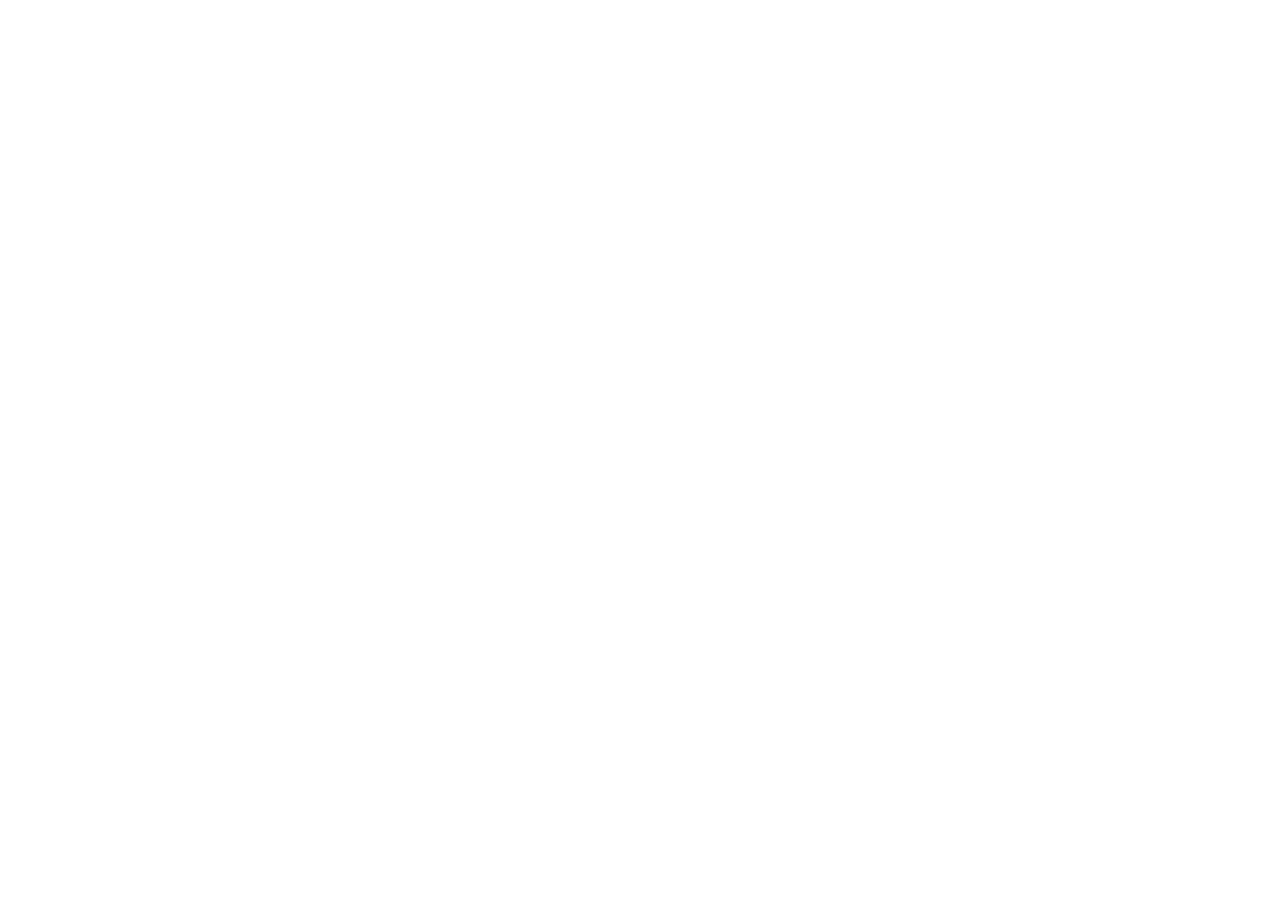
==== PdfConverter.Mvc/index.html @ c448ce36 "firstcut" ====
﻿<!DOCTYPE html>
<html xmlns="http://www.w3.org/1999/xhtml">
<head>
    <title>Project Management</title>
    <meta name="viewport" content="width=device-width, initial-scale=1" />
    <link href='http://fonts.googleapis.com/css?family=Open+Sans:400,600,700' rel='stylesheet' type='text/css'>
    <link href="Content/bootstrap.css" rel="stylesheet" />
    <link href="Content/style.css" rel="stylesheet" />
</head>
<body>
    <!--<div ng-include="'webapp/common/layout/sidebar.html'"></div>-->
    <div class="page-wrapper">
        <!--<div ng-include="'webapp/common/layout/topnav.html'"></div>-->
        <div ng-view style="height:100%;height: calc(100% - 100px);"></div>
    </div>
    <script src="Scripts/jquery/jquery-2.1.1.js"></script>
    <script src="Scripts/bootstrap/bootstrap.js"></script>
    <script src="Scripts/angular/angular.js"></script>
    <script src="Scripts/angular/angular-route.js"></script>
    <script src="Scripts/angular/angular-animate.js"></script>
    <script src="Scripts/angular/angular-resource.js"></script>
    <script src="Scripts/jquery/jquery.Jcrop.js"></script>
    <script src="webapp/common/pm.common.js"></script>
    <script src="webapp/project/pm.manage.js"></script>
    <script src="webapp/project/dashboard/pm.manage.dashboard.js"></script>    
    <script>
        (function () {
            if (!window.console) {
                window.console = {
                    log: function () { }
                }
            }

            "use strict";
            var baseUrl = 'http://localhost:4679/api';
            angular.element(document).ready(function () {
                var module = angular.module('pm.common');
                module.constant('$config', {
                    RESOURCE_HOST: baseUrl,
                    API_ENDPOINT: baseUrl + '/'
                });
                angular.bootstrap(document, ['pm.manage']);
            });
        })();
    </script>
</body>
</html>
---- PdfConverter.Mvc/Content/style.css ----
﻿body {
    font-family: "Open Sans", 'Arial Narrow', 'Nimbus Sans L', sans-serif;
    font-size: 14px;
    line-height: 21px;
    font-weight: normal;
}
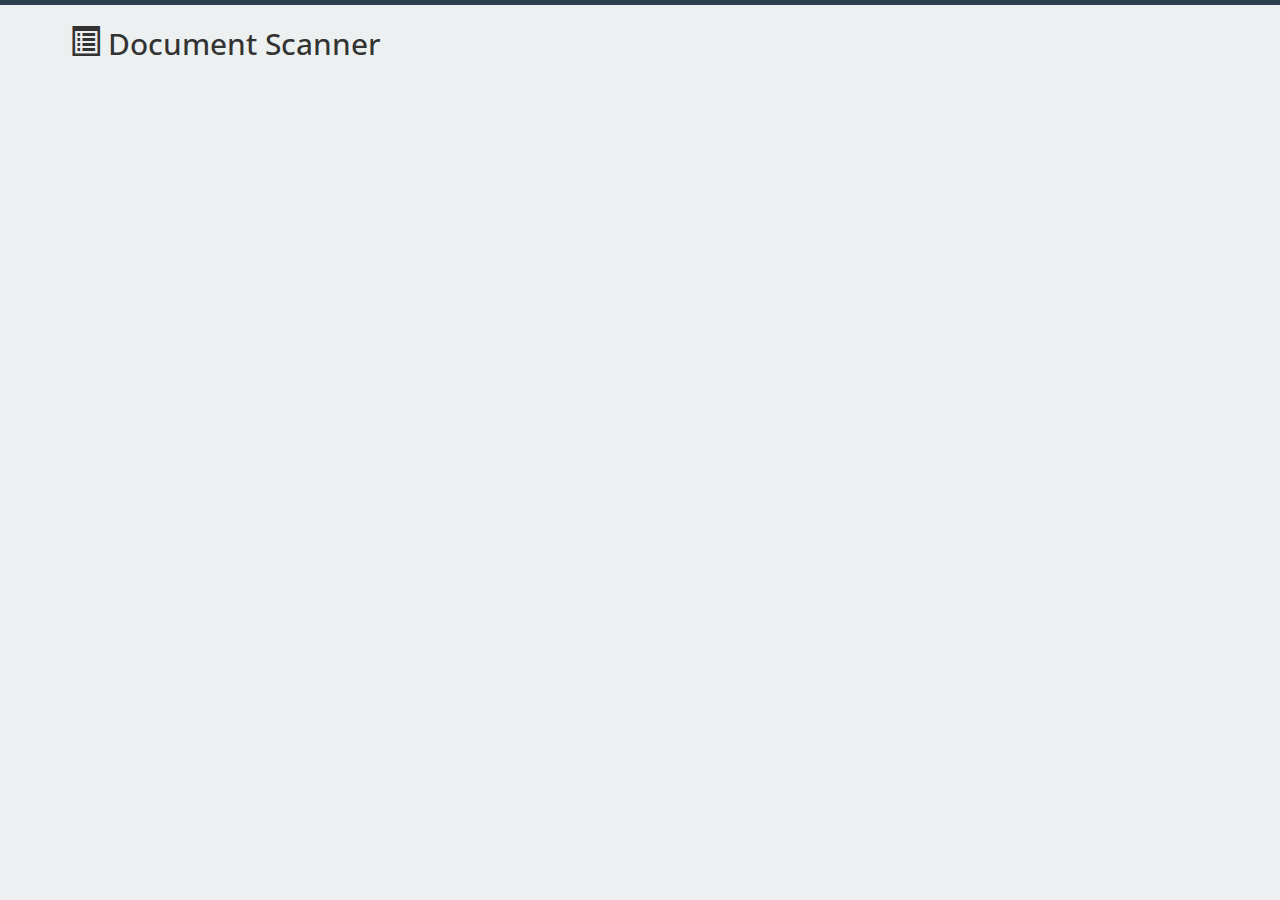
==== commit 873f823f: "CHange scan text to a nested directive" ====
--- a/PdfConverter.Mvc/index.html
+++ b/PdfConverter.Mvc/index.html
@@ -8,11 +8,17 @@
     <link href="Content/style.css" rel="stylesheet" />
 </head>
 <body>
-    <!--<div ng-include="'webapp/common/layout/sidebar.html'"></div>-->
+    <header class="container-fluid">
+        <div class="container">
+            <h2><span class="glyphicon glyphicon-list-alt"></span> Document Scanner</h2>
+        </div>
+    </header>
     <div class="page-wrapper">
-        <!--<div ng-include="'webapp/common/layout/topnav.html'"></div>-->
         <div ng-view style="height:100%;height: calc(100% - 100px);"></div>
     </div>
+    <footer>
+
+    </footer>
     <script src="Scripts/jquery/jquery-2.1.1.js"></script>
     <script src="Scripts/bootstrap/bootstrap.js"></script>
     <script src="Scripts/angular/angular.js"></script>
--- a/PdfConverter.Mvc/Content/style.css
+++ b/PdfConverter.Mvc/Content/style.css
@@ -3,4 +3,27 @@
     font-size: 14px;
     line-height: 21px;
     font-weight: normal;
+    background: #ecf0f1;
 }
+
+header {
+    border-top: 5px solid #2c3e50;
+}
+
+.project-panel {
+    background: #bdc3c7;
+    min-height: 900px;
+    border-top: 2px solid #bdc3c7;
+}
+
+.document-panel {
+    background: #fff;
+    min-height: 900px;
+    border-top: 2px solid #bdc3c7;
+}
+
+.scan {
+    color: #333;
+    margin-left: 10px;
+    cursor: pointer;
+}